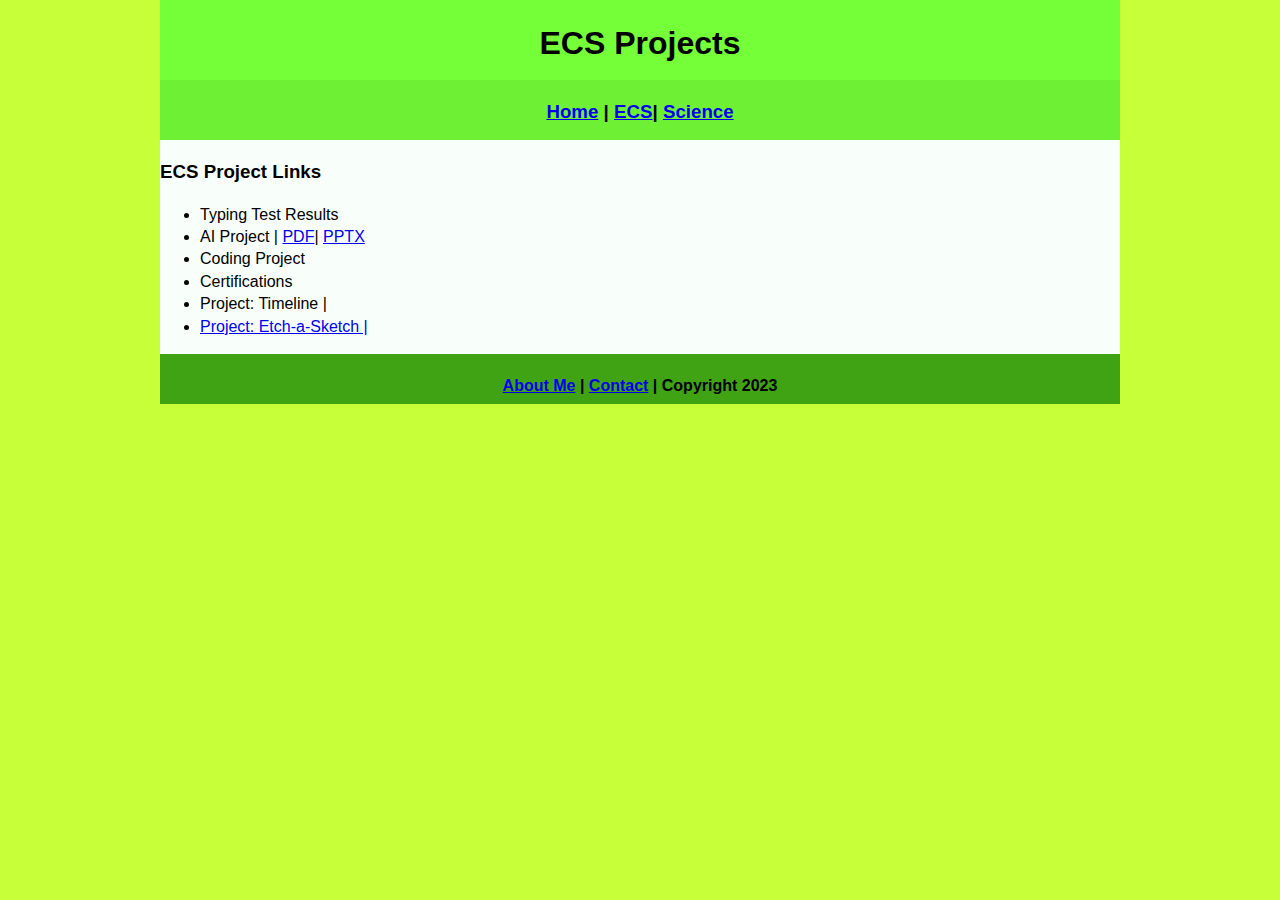
==== ecs/index.html @ 18ebde4a "Update index.html" ====
<!DOCTYPE html>
<html class="homePage">
<head>
	<!-- This is a comment! Text here will be ignored by the browser. -->
	<meta charset="UTF-8">
	<title>ECS Projects</title>
	<link href="../myCSS.css" rel="stylesheet" type="text/css">
</head>
<body>
<div class="container">
  <div class="header">
  	<h1>ECS Projects</h1>
  </div>
  <div class="nav">
    <h3><a href="../index.html">Home</a> | <a href="index.html">ECS</a>| <a href="../science/index.html">Science</a></h3>
  </div>
  <div class="content">
	  <h3>ECS Project Links</h3>
	  <ul> 
		  <li>Typing Test Results </li>
		  <li>AI Project | <a href="Culturedmeat.pdf">PDF</a>| <a href="Culturedmeat.pptx">PPTX</a> </li>
		  <li>Coding Project </li>
		  <li>Certifications </li>
		  <li>Project: Timeline | <a href=https://github.com/Bananacoder23/ECSPortfolio/blob/main/ecs/Timeline/Timeline.pde</a> </li>
		  <li>Project: Etch-a-Sketch | <a href=https://github.com/Bananacoder23/ECSPortfolio/tree/main/ecs/Etch-A-Sketch/EtchASketch</a> </li>
	  </ul> 
  </div>
  <div class="footer">
     <h4><a href="../aboutme.html">About Me</a> | <a href="mailto:ryanli9710@granitesd.org">Contact</a> | Copyright 2023</h4>
  </div>
</div>
</body>
</html>
---- myCSS.css ----
@charset "UTF-8";
/* This is a comment! Text here will be ignored by the browser. */
body {
	margin: 0 auto;
	font: 100%/1.4 Verdana, Arial, Helvetica, sans-serif;
}
}

a:link {
     color: #00EB7F;
}
a:visited {
     color: #EB0069;
}
a:hover, a:active, a:focus { 
     text-decoration: underline;
}
.homePage {
	background: #C7FF38;
}
.container {
	width: 960px;
	margin: 0 auto;
}
.header {
	background: #74FF38;
	text-align: center;
	margin: 0px;
	padding: 5;
	float: left;
	width: 100%;
	height: 80px;
	
}
.nav {
	background: #6EF035;
	margin: 0px;
	padding: 5;
	float: left;
	width: 100%;
	height: 60px;
	text-align: center;
}
.content {
	background: #F8FFFB;
	margin: 0px;
	float: left;
	width: 100%;
	text-align: left;
}
.footer {
	background: #3FA314;
	margin: 0px;
	float: left;
	width: 100%;
	height: 50px;
	text-align: center;
}
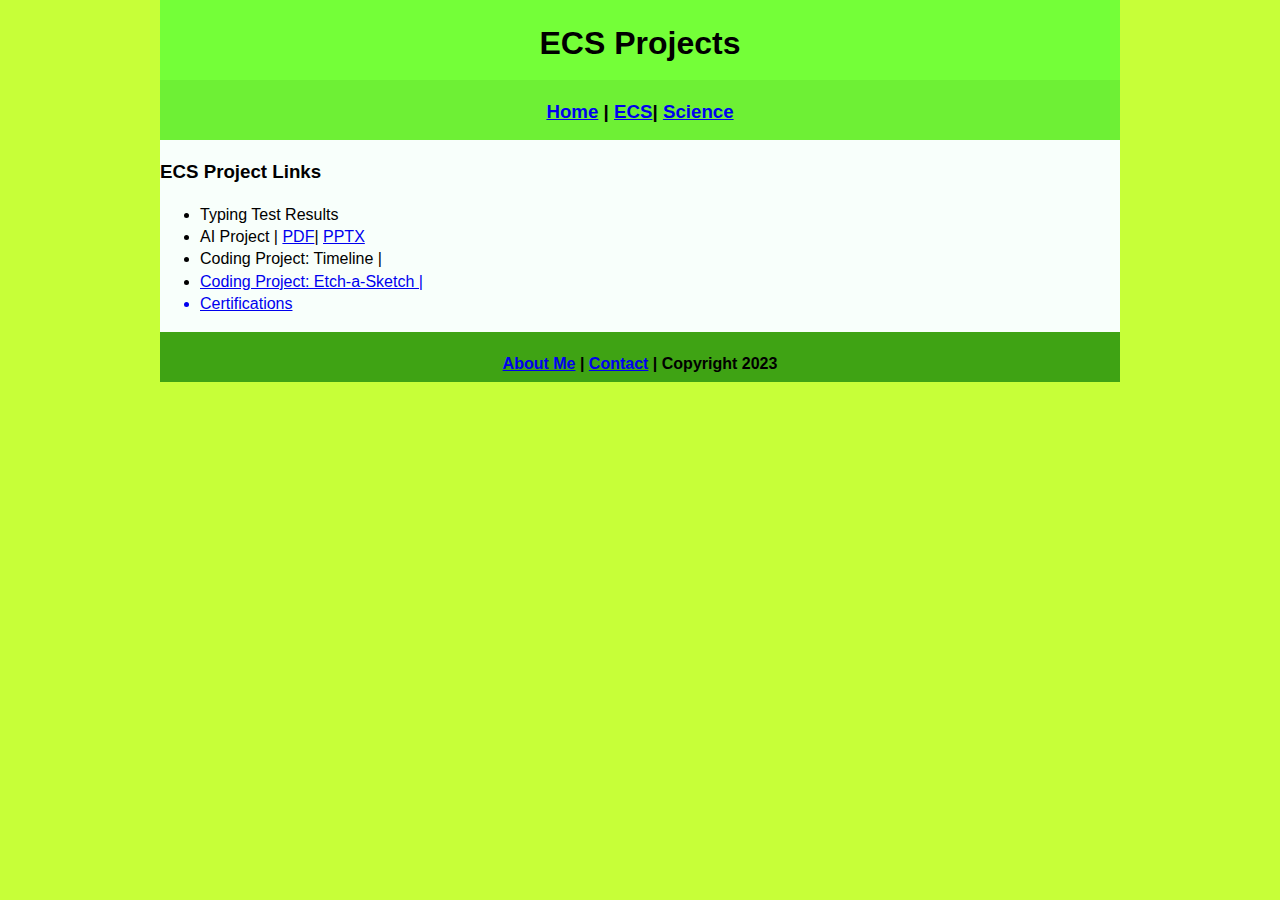
==== commit b083cd19: "Update index.html" ====
--- a/ecs/index.html
+++ b/ecs/index.html
@@ -19,10 +19,9 @@
 	  <ul> 
 		  <li>Typing Test Results </li>
 		  <li>AI Project | <a href="Culturedmeat.pdf">PDF</a>| <a href="Culturedmeat.pptx">PPTX</a> </li>
-		  <li>Coding Project </li>
+		  <li>Coding Project: Timeline | <a href="https://github.com/Bananacoder23/ECSPortfolio/tree/main/ecs/Timeline"</a> </li>
+		  <li>Coding Project: Etch-a-Sketch | <a href="https://github.com/Bananacoder23/ECSPortfolio/tree/main/ecs/Etch-A-Sketch/EtchASketch"</a> </li>
 		  <li>Certifications </li>
-		  <li>Project: Timeline | <a href=https://github.com/Bananacoder23/ECSPortfolio/blob/main/ecs/Timeline/Timeline.pde</a> </li>
-		  <li>Project: Etch-a-Sketch | <a href=https://github.com/Bananacoder23/ECSPortfolio/tree/main/ecs/Etch-A-Sketch/EtchASketch</a> </li>
 	  </ul> 
   </div>
   <div class="footer">
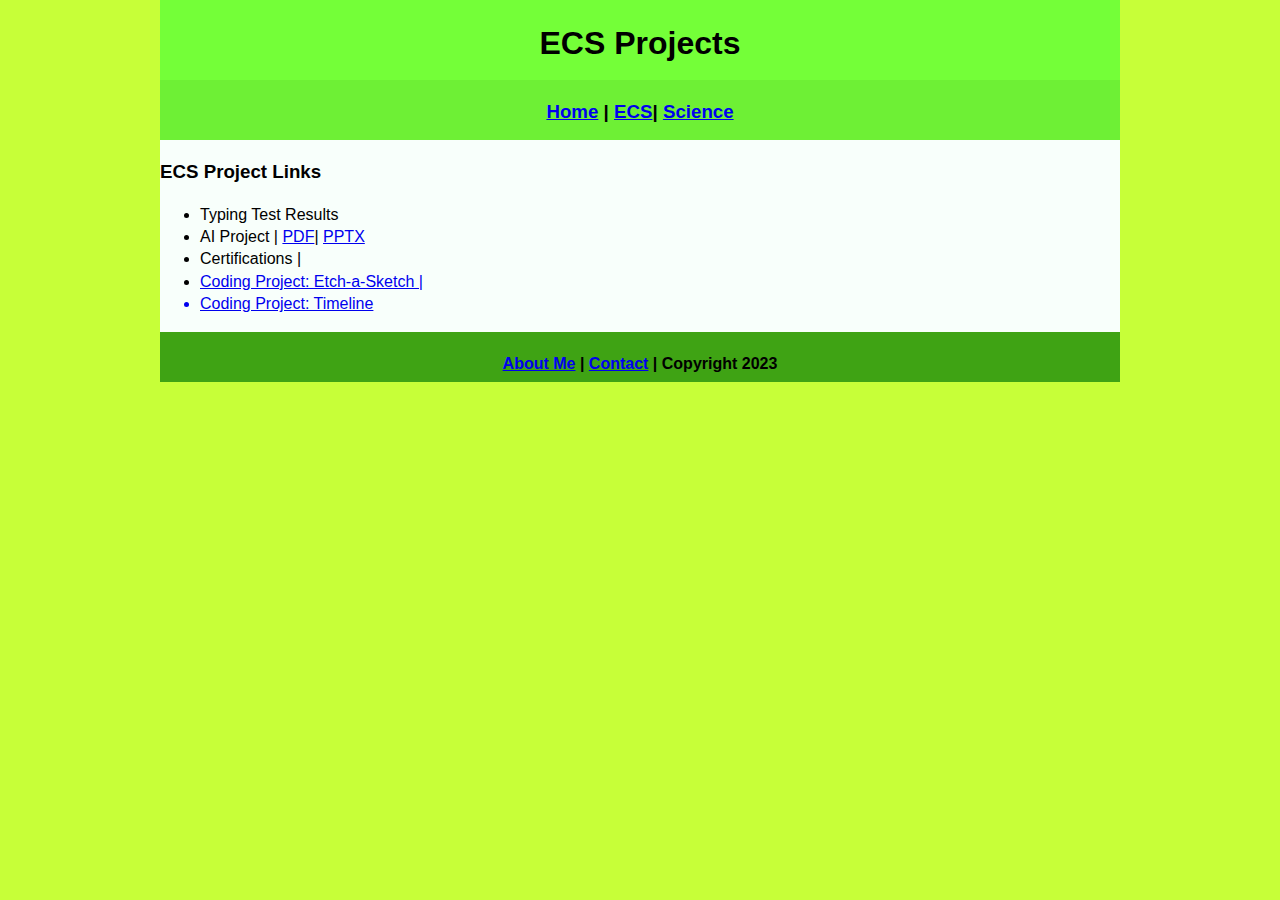
==== commit 9d7f46b6: "Update index.html" ====
--- a/ecs/index.html
+++ b/ecs/index.html
@@ -19,9 +19,9 @@
 	  <ul> 
 		  <li>Typing Test Results </li>
 		  <li>AI Project | <a href="Culturedmeat.pdf">PDF</a>| <a href="Culturedmeat.pptx">PPTX</a> </li>
-		  <li>Coding Project: Timeline | <a href="https://github.com/Bananacoder23/ECSPortfolio/tree/main/ecs/Timeline"</a> </li>
+		  <li>Certifications | <a href="https://github.com/Bananacoder23/ECSPortfolio/tree/main/ecs/Timeline"</a> </li>
 		  <li>Coding Project: Etch-a-Sketch | <a href="https://github.com/Bananacoder23/ECSPortfolio/tree/main/ecs/Etch-A-Sketch/EtchASketch"</a> </li>
-		  <li>Certifications </li>
+		  <li>Coding Project: Timeline </li>
 	  </ul> 
   </div>
   <div class="footer">
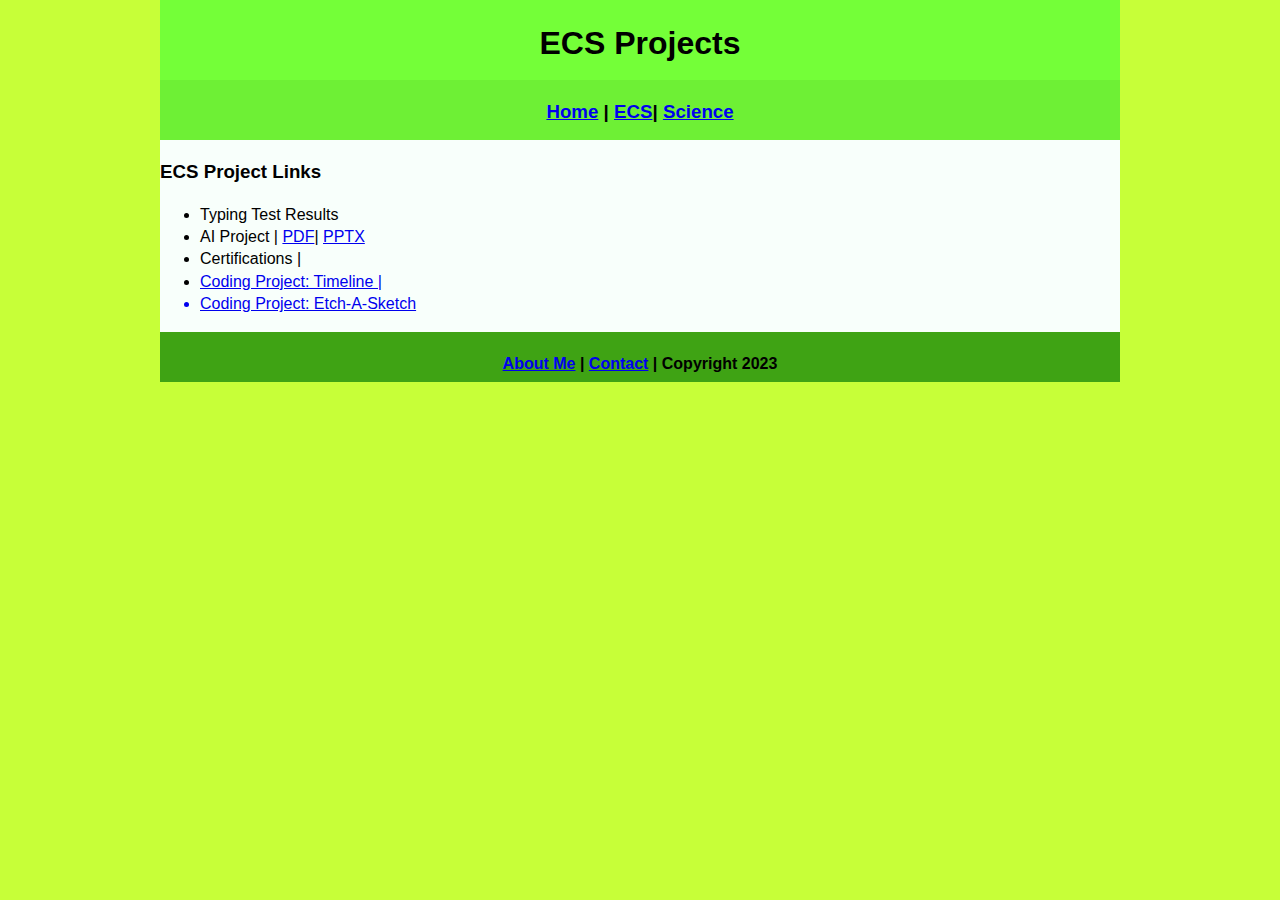
==== commit 6754b05f: "Update index.html" ====
--- a/ecs/index.html
+++ b/ecs/index.html
@@ -20,8 +20,8 @@
 		  <li>Typing Test Results </li>
 		  <li>AI Project | <a href="Culturedmeat.pdf">PDF</a>| <a href="Culturedmeat.pptx">PPTX</a> </li>
 		  <li>Certifications | <a href="https://github.com/Bananacoder23/ECSPortfolio/tree/main/ecs/Timeline"</a> </li>
-		  <li>Coding Project: Etch-a-Sketch | <a href="https://github.com/Bananacoder23/ECSPortfolio/tree/main/ecs/Etch-A-Sketch/EtchASketch"</a> </li>
-		  <li>Coding Project: Timeline </li>
+		  <li>Coding Project: Timeline | <a href="https://github.com/Bananacoder23/ECSPortfolio/tree/main/ecs/Etch-A-Sketch/EtchASketch"</a> </li>
+		  <li>Coding Project: Etch-A-Sketch </li>
 	  </ul> 
   </div>
   <div class="footer">
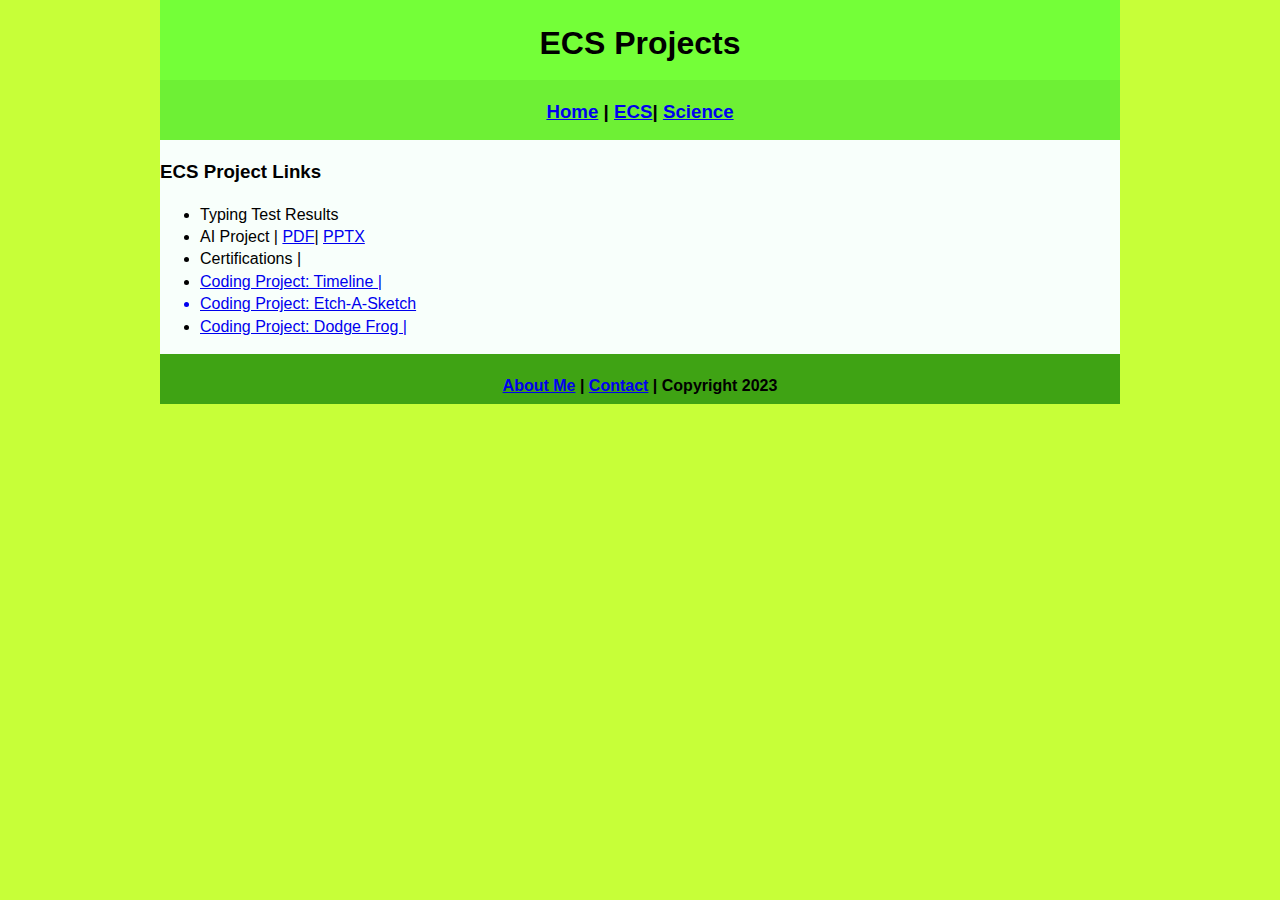
==== commit dcf14407: "Update index.html" ====
--- a/ecs/index.html
+++ b/ecs/index.html
@@ -22,6 +22,7 @@
 		  <li>Certifications | <a href="https://github.com/Bananacoder23/ECSPortfolio/tree/main/ecs/Timeline"</a> </li>
 		  <li>Coding Project: Timeline | <a href="https://github.com/Bananacoder23/ECSPortfolio/tree/main/ecs/Etch-A-Sketch/EtchASketch"</a> </li>
 		  <li>Coding Project: Etch-A-Sketch </li>
+		  <li>Coding Project: Dodge Frog |<a href="https://github.com/Bananacoder23/ECSPortfolio/tree/main/ecs/Dodge_Frog"</a></li>
 	  </ul> 
   </div>
   <div class="footer">
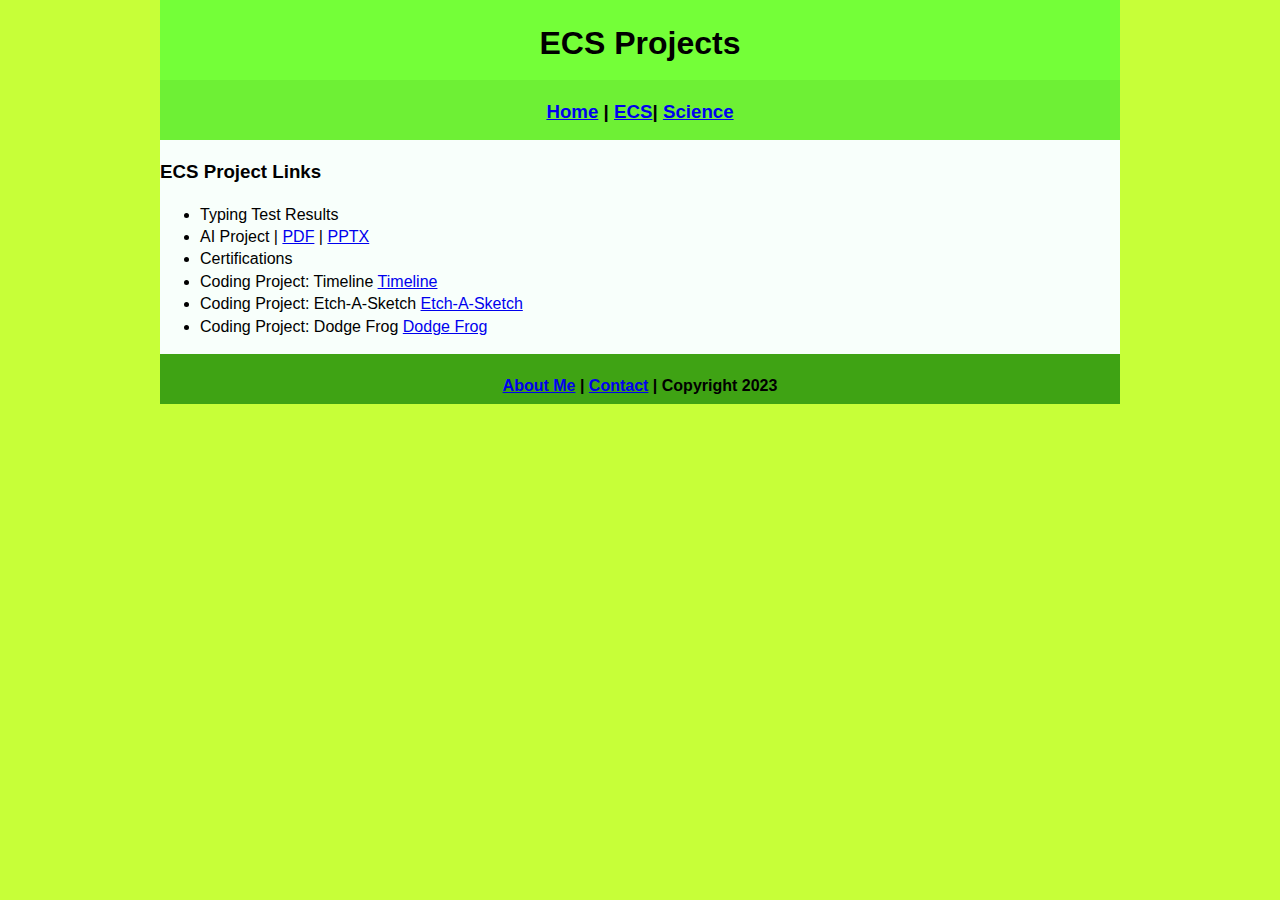
==== commit d1d2b2c9: "Update index.html" ====
--- a/ecs/index.html
+++ b/ecs/index.html
@@ -18,11 +18,11 @@
 	  <h3>ECS Project Links</h3>
 	  <ul> 
 		  <li>Typing Test Results </li>
-		  <li>AI Project | <a href="Culturedmeat.pdf">PDF</a>| <a href="Culturedmeat.pptx">PPTX</a> </li>
-		  <li>Certifications | <a href="https://github.com/Bananacoder23/ECSPortfolio/tree/main/ecs/Timeline"</a> </li>
-		  <li>Coding Project: Timeline | <a href="https://github.com/Bananacoder23/ECSPortfolio/tree/main/ecs/Etch-A-Sketch/EtchASketch"</a> </li>
-		  <li>Coding Project: Etch-A-Sketch </li>
-		  <li>Coding Project: Dodge Frog |<a href="https://github.com/Bananacoder23/ECSPortfolio/tree/main/ecs/Dodge_Frog"</a></li>
+		  <li>AI Project | <a href="Culturedmeat.pdf">PDF</a> | <a href="Culturedmeat.pptx">PPTX</a> </li>
+		  <li>Certifications  
+		  <li>Coding Project: Timeline <a href="https://github.com/Bananacoder23/ECSPortfolio/tree/main/ecs/Timeline">Timeline</a></li>
+		  <li>Coding Project: Etch-A-Sketch <a href="https://github.com/Bananacoder23/ECSPortfolio/tree/main/ecs/Etch-A-Sketch/EtchASketch">Etch-A-Sketch</a></li>
+		  <li>Coding Project: Dodge Frog <a href="https://github.com/Bananacoder23/ECSPortfolio/tree/main/ecs/Dodge_Frog">Dodge Frog</a></li>
 	  </ul> 
   </div>
   <div class="footer">
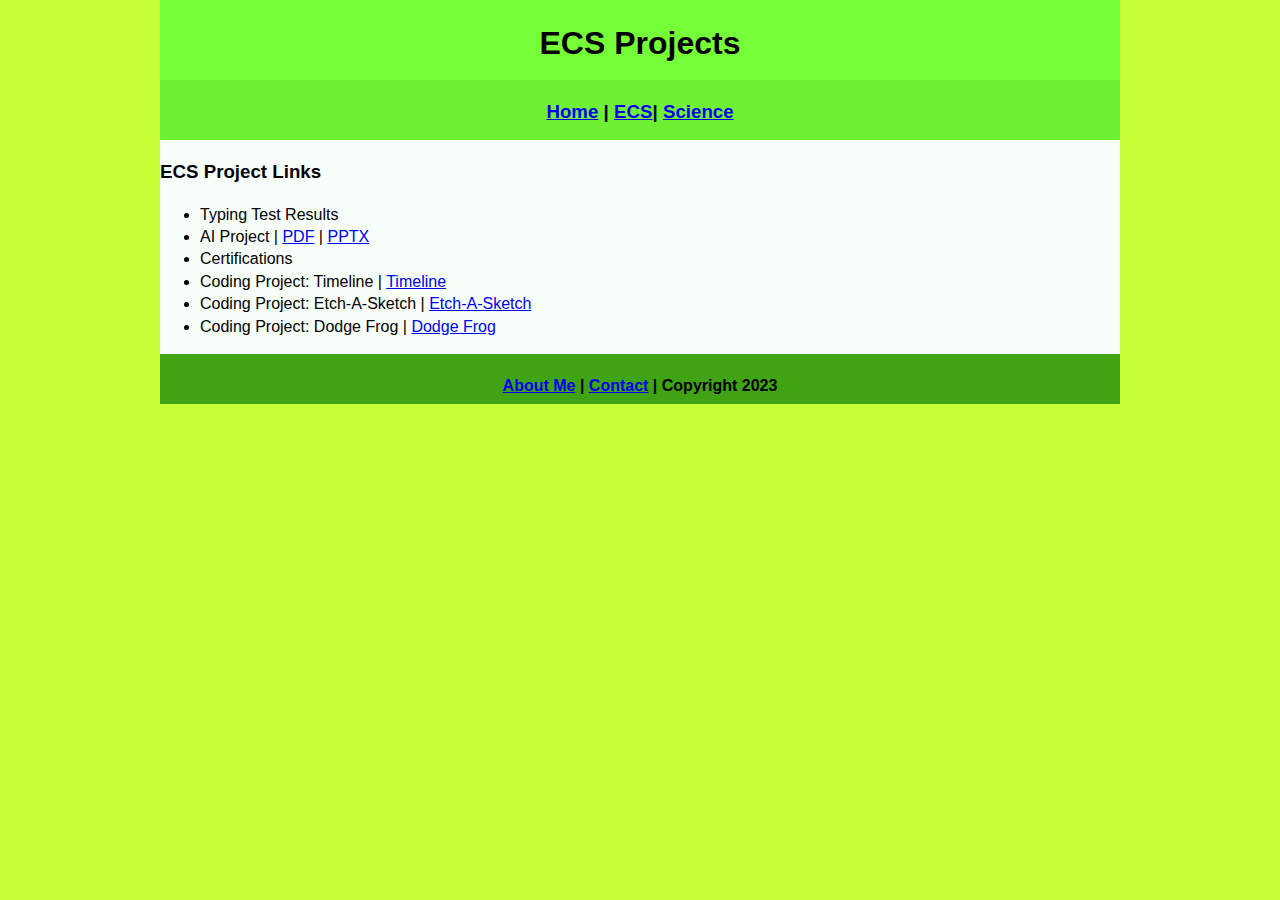
==== commit 92bf0849: "Update index.html" ====
--- a/ecs/index.html
+++ b/ecs/index.html
@@ -20,9 +20,9 @@
 		  <li>Typing Test Results </li>
 		  <li>AI Project | <a href="Culturedmeat.pdf">PDF</a> | <a href="Culturedmeat.pptx">PPTX</a> </li>
 		  <li>Certifications  
-		  <li>Coding Project: Timeline <a href="https://github.com/Bananacoder23/ECSPortfolio/tree/main/ecs/Timeline">Timeline</a></li>
-		  <li>Coding Project: Etch-A-Sketch <a href="https://github.com/Bananacoder23/ECSPortfolio/tree/main/ecs/Etch-A-Sketch/EtchASketch">Etch-A-Sketch</a></li>
-		  <li>Coding Project: Dodge Frog <a href="https://github.com/Bananacoder23/ECSPortfolio/tree/main/ecs/Dodge_Frog">Dodge Frog</a></li>
+		  <li>Coding Project: Timeline | <a href="https://github.com/Bananacoder23/ECSPortfolio/tree/main/ecs/Timeline">Timeline</a></li>
+		  <li>Coding Project: Etch-A-Sketch | <a href="https://github.com/Bananacoder23/ECSPortfolio/tree/main/ecs/Etch-A-Sketch/EtchASketch">Etch-A-Sketch</a></li>
+		  <li>Coding Project: Dodge Frog | <a href="https://github.com/Bananacoder23/ECSPortfolio/tree/main/ecs/Dodge_Frog">Dodge Frog</a></li>
 	  </ul> 
   </div>
   <div class="footer">
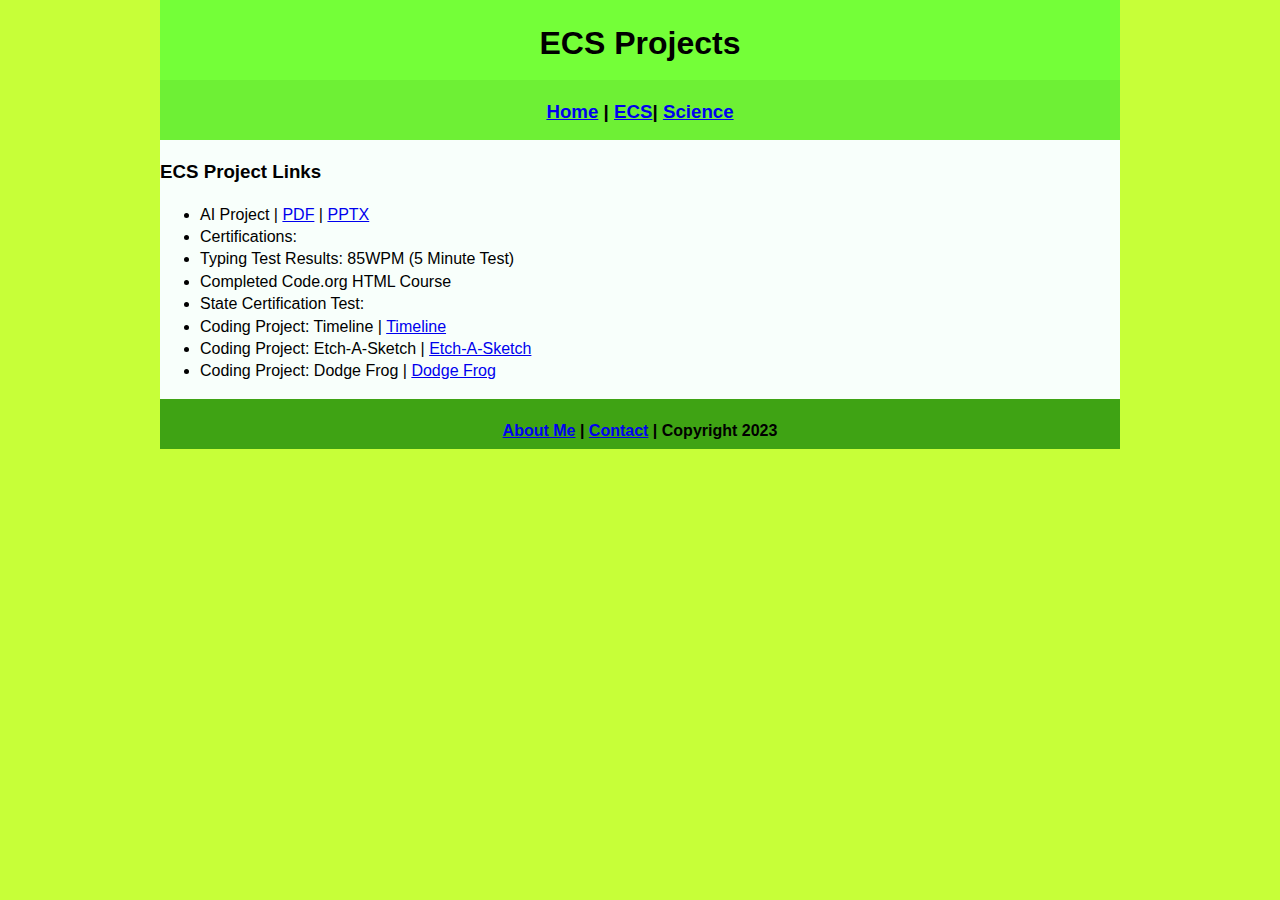
==== commit 033403b0: "Update index.html" ====
--- a/ecs/index.html
+++ b/ecs/index.html
@@ -17,9 +17,13 @@
   <div class="content">
 	  <h3>ECS Project Links</h3>
 	  <ul> 
-		  <li>Typing Test Results </li>
+		 
 		  <li>AI Project | <a href="Culturedmeat.pdf">PDF</a> | <a href="Culturedmeat.pptx">PPTX</a> </li>
-		  <li>Certifications  
+		  <li>Certifications:
+		  	<li>Typing Test Results: 85WPM (5 Minute Test)
+		  	<li>Completed Code.org HTML Course
+			<li>State Certification Test: 
+			 
 		  <li>Coding Project: Timeline | <a href="https://github.com/Bananacoder23/ECSPortfolio/tree/main/ecs/Timeline">Timeline</a></li>
 		  <li>Coding Project: Etch-A-Sketch | <a href="https://github.com/Bananacoder23/ECSPortfolio/tree/main/ecs/Etch-A-Sketch/EtchASketch">Etch-A-Sketch</a></li>
 		  <li>Coding Project: Dodge Frog | <a href="https://github.com/Bananacoder23/ECSPortfolio/tree/main/ecs/Dodge_Frog">Dodge Frog</a></li>
